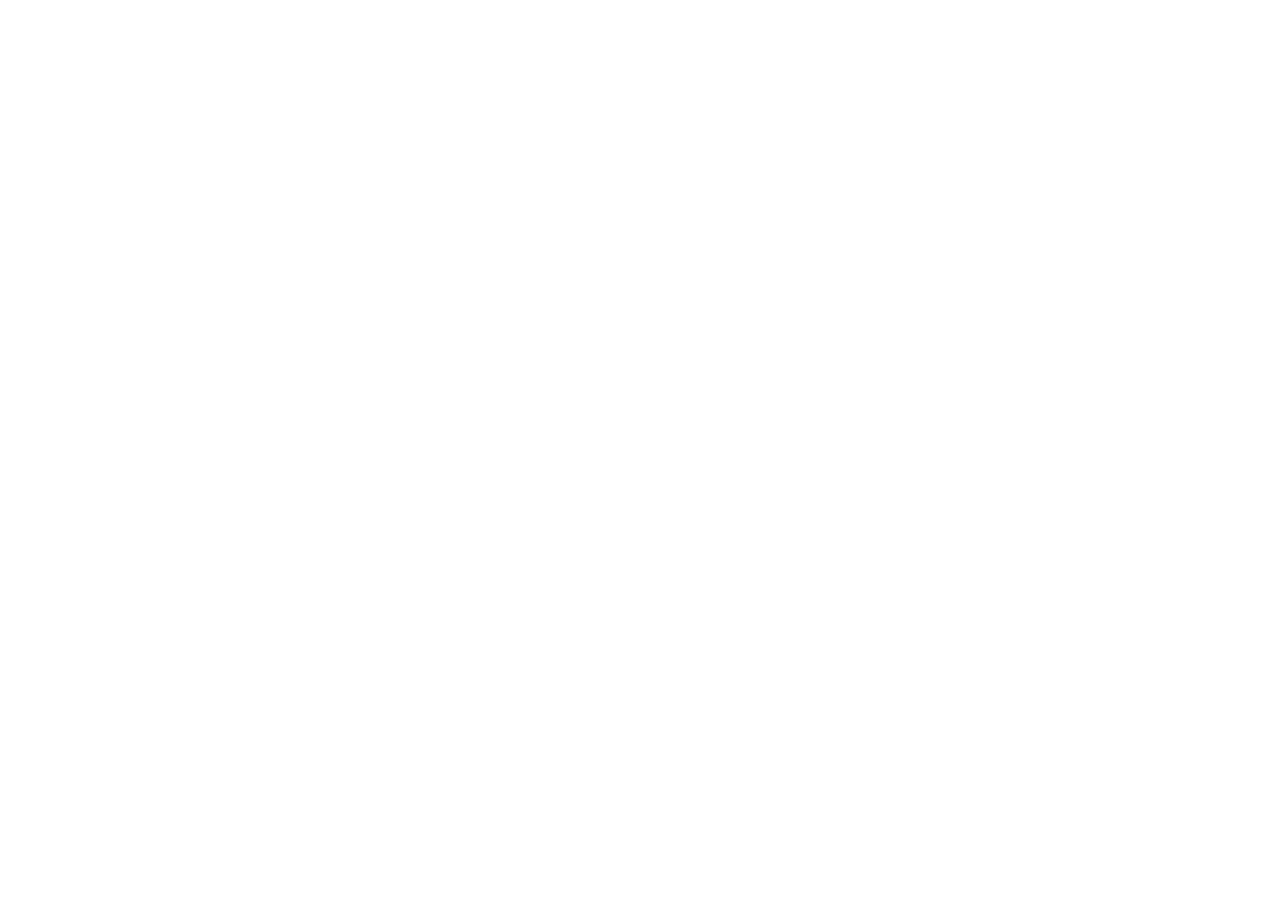
==== index.html @ 26662614 "custom upload MVP" ====
<html>
<head>
  <meta charset="utf-8">
  <meta name="viewport" content="width=device-width, initial-scale=1.0">
  <title>cubism</title>

  <!-- third party -->
  <link rel="stylesheet" href="css/croppie.css" />
  <script defer src="js/croppie.js"></script>
  <script defer src="js/three.js"></script>

  <link rel="stylesheet" href="css/style.css" />
  <script defer src="js/texture.js"></script>
  <script defer src="js/color.js"></script>
  <script defer src="js/settings.js"></script>
  <script defer src="js/motion.js"></script>
  <script defer src="js/customize.js"></script>
  <script defer src="js/block.js"></script>
  <script defer src="js/app.js"></script>
</head>
<body>
  <div id="tab-container">
    <div id="tab">
      options and info
    </div>
  </div>

  <div id="modal" class="hidden">
    <div id="modal-body">
      <div>
        <p>
          click and drag to make cubes
        </p>
        <p>
          right click to delete the highlighted cube
        </p>

        <p>
          <button id="upload-button">upload custom image</button>
          <button id="upload-confirm" class="hidden">confirm custom image</button>
          <input id="upload-input" type="file" style="display: none;" />
        </p>

        <p>
          <img id="upload-preview" />
        </p>
      </div>

      <div>
        <p>
          <button id="modal-close">close</button>
        </p>

        <p id="social">
          made by
          <a href="https://twitter.com/mpaulweeks">@mpaulweeks</a>
        </p>
      </div>
    </div>
  </div>

  <!-- canvas created via three.js -->
</body>
</html>
---- css/croppie.css ----
.croppie-container {
    width: 100%;
    height: 100%;
}

.croppie-container .cr-image {
    z-index: -1;
    position: absolute;
    top: 0;
    left: 0;
    transform-origin: 0 0;
    max-height: none;
    max-width: none;
}

.croppie-container .cr-boundary {
    position: relative;
    overflow: hidden;
    margin: 0 auto;
    z-index: 1;
    width: 100%;
    height: 100%;
}

.croppie-container .cr-viewport,
.croppie-container .cr-resizer {
    position: absolute;
    border: 2px solid #fff;
    margin: auto;
    top: 0;
    bottom: 0;
    right: 0;
    left: 0;
    box-shadow: 0 0 2000px 2000px rgba(0, 0, 0, 0.5);
    z-index: 0;
}

.croppie-container .cr-resizer {
  z-index: 2;
  box-shadow: none;
  pointer-events: none;
}

.croppie-container .cr-resizer-vertical,
.croppie-container .cr-resizer-horisontal {
  position: absolute;
  pointer-events: all;
}

.croppie-container .cr-resizer-vertical::after,
.croppie-container .cr-resizer-horisontal::after {
    display: block;
    position: absolute;
    box-sizing: border-box;
    border: 1px solid black;
    background: #fff;
    width: 10px;
    height: 10px;
    content: '';
}

.croppie-container .cr-resizer-vertical {
  bottom: -5px;
  cursor: row-resize;
  width: 100%;
  height: 10px;
}

.croppie-container .cr-resizer-vertical::after {
    left: 50%;
    margin-left: -5px;
}

.croppie-container .cr-resizer-horisontal {
  right: -5px;
  cursor: col-resize;
  width: 10px;
  height: 100%;
}

.croppie-container .cr-resizer-horisontal::after {
    top: 50%;
    margin-top: -5px;
}

.croppie-container .cr-original-image {
    display: none;
}

.croppie-container .cr-vp-circle {
    border-radius: 50%;
}

.croppie-container .cr-overlay {
    z-index: 1;
    position: absolute;
    cursor: move;
    touch-action: none;
}

.croppie-container .cr-slider-wrap {
    width: 75%;
    margin: 15px auto;
    text-align: center;
}

.croppie-result {
    position: relative;
    overflow: hidden;
}

.croppie-result img {
    position: absolute;
}

.croppie-container .cr-image,
.croppie-container .cr-overlay,
.croppie-container .cr-viewport {
    -webkit-transform: translateZ(0);
    -moz-transform: translateZ(0);
    -ms-transform: translateZ(0);
    transform: translateZ(0);
}

/*************************************/
/***** STYLING RANGE INPUT ***********/
/*************************************/
/*http://brennaobrien.com/blog/2014/05/style-input-type-range-in-every-browser.html */
/*************************************/

.cr-slider {
    -webkit-appearance: none;
/*removes default webkit styles*/
	/*border: 1px solid white; *//*fix for FF unable to apply focus style bug */
    width: 300px;
/*required for proper track sizing in FF*/
    max-width: 100%;
    padding-top: 8px;
    padding-bottom: 8px;
    background-color: transparent;
}

.cr-slider::-webkit-slider-runnable-track {
    width: 100%;
    height: 3px;
    background: rgba(0, 0, 0, 0.5);
    border: 0;
    border-radius: 3px;
}

.cr-slider::-webkit-slider-thumb {
    -webkit-appearance: none;
    border: none;
    height: 16px;
    width: 16px;
    border-radius: 50%;
    background: #ddd;
    margin-top: -6px;
}

.cr-slider:focus {
    outline: none;
}
/*
.cr-slider:focus::-webkit-slider-runnable-track {
background: #ccc;
}
*/

.cr-slider::-moz-range-track {
    width: 100%;
    height: 3px;
    background: rgba(0, 0, 0, 0.5);
    border: 0;
    border-radius: 3px;
}

.cr-slider::-moz-range-thumb {
    border: none;
    height: 16px;
    width: 16px;
    border-radius: 50%;
    background: #ddd;
    margin-top: -6px;
}

/*hide the outline behind the border*/
.cr-slider:-moz-focusring {
    outline: 1px solid white;
    outline-offset: -1px;
}

.cr-slider::-ms-track {
    width: 100%;
    height: 5px;
    background: transparent;
/*remove bg colour from the track, we'll use ms-fill-lower and ms-fill-upper instead */
	border-color: transparent;/*leave room for the larger thumb to overflow with a transparent border */
	border-width: 6px 0;
	color: transparent;/*remove default tick marks*/
}
.cr-slider::-ms-fill-lower {
	background: rgba(0, 0, 0, 0.5);
	border-radius: 10px;
}
.cr-slider::-ms-fill-upper {
	background: rgba(0, 0, 0, 0.5);
	border-radius: 10px;
}
.cr-slider::-ms-thumb {
	border: none;
	height: 16px;
	width: 16px;
	border-radius: 50%;
	background: #ddd;
	margin-top:1px;
}
.cr-slider:focus::-ms-fill-lower {
	background: rgba(0, 0, 0, 0.5);
}
.cr-slider:focus::-ms-fill-upper {
	background: rgba(0, 0, 0, 0.5);
}
/*******************************************/

/***********************************/
/* Rotation Tools */
/***********************************/
.cr-rotate-controls {
	position: absolute;
	bottom: 5px;
	left: 5px;
	z-index: 1;
}
.cr-rotate-controls button {
	border: 0;
	background: none;
}
.cr-rotate-controls i:before {
	display: inline-block;
	font-style: normal;
	font-weight: 900;
	font-size: 22px;
}
.cr-rotate-l i:before {
	content: '↺';
}
.cr-rotate-r i:before {
	content: '↻';
}
---- css/style.css ----
html {
  font-size: 18px;
}
body {
  margin: 0;
  --tab-height: 50px;
  --blue: #91D2FA;
}
canvas {
  width: 100%;
  height: 100%;
}
button {
  font-size: 1rem;
  border: 1px solid white;
  cursor: pointer;
  color: white;
  background-color: black;
}
button:hover {
  color: black;
  background-color: var(--blue);
  cursor: pointer;
}

#tab-container {
  position: fixed;
  width: var(--tab-height);
  height: var(--tab-height);
  top: 0px;
  right: 0px;
  /*border: 1px solid pink;*/
}

#tab {
  cursor: pointer;

  position: fixed;
  height: var(--tab-height);
  line-height: var(--tab-height);
  padding: 0px 20px;
  top: calc(0px - var(--tab-height));
  right: 0px;

  color: white;
  background-color: #202020;
  border: 2px solid white;
  border-radius: 0px 0px 0px 10px;
  border-top-width: 0px;
  border-right-width: 0px;
  box-sizing: border-box;

  transition-property: top;
  transition-delay: 0.5s;
  transition-duration: 0.5s;
  transition-timing-function: ease-in-out;

  animation-name: peek;
  animation-delay: 0s;
  animation-duration: 3s;
  animation-timing-function: linear;
}

#tab-container:hover #tab {
  top: 0px;
  transition-delay: 0s;
}

@keyframes peek {
  0% {
    top: 0px;
  }
  80% {
    top: 0px;
  }
  100% {
    top: calc(0px - var(--tab-height));
  }
}

#modal {
  position: fixed;
  width: 90%;
  height: 90%;
  top: 50%;
  left: 50%;
  transform: translate(-50%, -50%);

  font-size: 1rem;
  color: white;
  background-color: rgba(128, 128, 128, 0.2);

  border: 2px solid white;
  border-radius: 20px;
  box-sizing: content-box;

  transition-property: top;
  transition-delay: 0s;
  transition-duration: 0.5s;
  transition-timing-function: ease-in-out;
}
#modal.hidden {
  top: -100%;
}
#modal-body {
  display: flex;
  flex-direction: column;
  justify-content: space-between;
  align-items: center;
  height: 100%;
}
#modal-body > div {
  display: flex;
  flex-direction: column;
  justify-content: center;
  align-items: center;
}

#upload-button.hidden,
#upload-confirm.hidden {
  display: none;
}

.croppie-container {
  /*override*/
  width: auto;
  height: auto;
}

#social a {
  color: var(--blue);
}
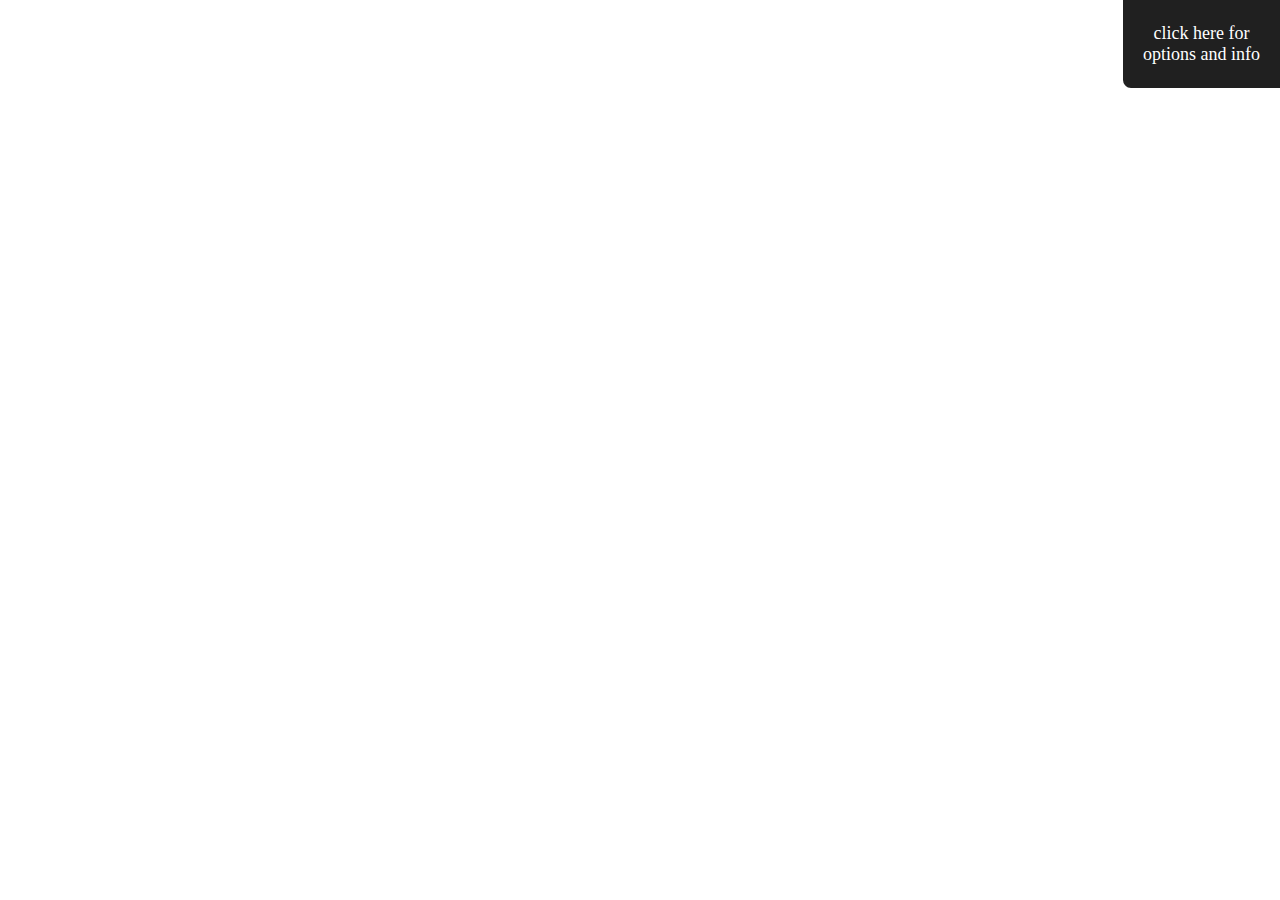
==== commit 929fad34: "add fullscreen, corner is always visible unless fullscreen" ====
--- a/index.html
+++ b/index.html
@@ -2,15 +2,24 @@
 <head>
   <meta charset="utf-8">
   <meta name="viewport" content="width=device-width, initial-scale=1.0">
+
+  <!-- display meta -->
   <title>cubism</title>
+  <link rel="shortcut icon" href="preview.gif" />
+  <meta property="og:type" content="website" />
+  <meta property="og:title" content="cubism" />
+  <meta property="og:url" content="https://mpaulweeks.github.io/cubism" />
+  <meta property="og:image" content="https://mpaulweeks.github.io/cubism/preview.gif" />
 
   <!-- third party -->
   <link rel="stylesheet" href="css/croppie.css" />
   <script defer src="js/croppie.js"></script>
   <script defer src="js/three.js"></script>
 
+  <!-- custom styles and scripts -->
   <link rel="stylesheet" href="css/style.css" />
   <script defer src="js/texture.js"></script>
+  <script defer src="js/cubeSettings.js"></script>
   <script defer src="js/color.js"></script>
   <script defer src="js/settings.js"></script>
   <script defer src="js/motion.js"></script>
@@ -20,44 +29,104 @@
 </head>
 <body>
   <div id="tab-container">
-    <div id="tab">
+    <div id="tab" class="always-show">
+      click here for
+      <br/>
       options and info
     </div>
   </div>
 
+  <!-- modal for customizing -->
   <div id="modal" class="hidden">
-    <div id="modal-body">
-      <div>
-        <p>
-          click and drag to make cubes
-        </p>
-        <p>
-          right click to delete the highlighted cube
-        </p>
+    <div id="modal-frame">
+      <div id="modal-customize" class="modal-body">
+        <div>
+          <div class="row">
+            click and drag to make cubes
+            <br/>
+            right click to delete the highlighted cube
+          </div>
+        </div>
 
-        <p>
-          <button id="upload-button">upload custom image</button>
-          <button id="upload-confirm" class="hidden">confirm custom image</button>
-          <input id="upload-input" type="file" style="display: none;" />
-        </p>
+        <div class="row columns">
+          <div>
+            <div class="row header">
+              set cube size
+            </div>
+            <div class="row">
+              <label> width </label>
+              <input id="settings-x" type="text" />
+            </div>
+            <div class="row">
+              <label> height </label>
+              <input id="settings-y" type="text" />
+            </div>
+            <div class="row">
+              <label> depth </label>
+              <input id="settings-z" type="text" />
+            </div>
+          </div>
+          <div>
+            <div class="row header">
+              change the image
+            </div>
+            <div class="row">
+              <img id="texture-preview" />
+            </div>
+            <div class="row">
+              <button id="upload-button">upload custom image</button>
+            </div>
+          </div>
+          <div>
+            <div class="row header">
+              actions
+            </div>
+            <div class="row">
+              <button id="fullscreen">go fullscreen</button>
+            </div>
+            <div class="row">
+              <button id="clear-button">clear all current cubes</button>
+            </div>
+          </div>
+        </div>
 
-        <p>
-          <img id="upload-preview" />
-        </p>
+        <div>
+          <div class="row" id="social">
+            made by
+            <a href="https://twitter.com/mpaulweeks">@mpaulweeks</a>
+          </div>
+        </div>
       </div>
+      <div id="modal-upload" class="modal-body hidden">
+        <div>
+          <div class="row">
+            customize your image
+            <br/>
+            it must fit in a square
+          </div>
+        </div>
 
-      <div>
-        <p>
-          <button id="modal-close">close</button>
-        </p>
+        <div>
+          <div class="row">
+            <img id="upload-preview" />
+          </div>
+        </div>
 
-        <p id="social">
-          made by
-          <a href="https://twitter.com/mpaulweeks">@mpaulweeks</a>
-        </p>
+        <div>
+          <div class="row">
+            <button id="upload-confirm">confirm custom image</button>
+          </div>
+          <div class="row">
+            <button id="modal-upload-cancel">cancel</button>
+          </div>
+        </div>
       </div>
+      <div id="modal-exit"> X </div>
     </div>
   </div>
+
+  <!-- always hidden -->
+  <input id="upload-input" type="file" style="display: none;" />
 
   <!-- canvas created via three.js -->
 </body>
--- a/css/style.css
+++ b/css/style.css
@@ -4,8 +4,13 @@
 }
 body {
   margin: 0;
-  --tab-height: 50px;
+  --tab-height: calc(5rem);
   --blue: #91D2FA;
+  --foreground: white;
+  --background-tab: #202020;
+  --background-modal: rgba(128, 128, 128, 0.2);
+
+  color: var(--foreground);
 }
 canvas {
   width: 100%;
@@ -13,24 +18,42 @@
 }
 button {
   font-size: 1rem;
-  border: 1px solid white;
+  padding: 0.5rem;
+  border: 1px solid var(--foreground);
+  border-radius: 0.3rem;
   cursor: pointer;
-  color: white;
+  color: var(--foreground);
   background-color: black;
 }
-button:hover {
+button:hover,
+#modal-exit:hover {
   color: black;
   background-color: var(--blue);
   cursor: pointer;
 }
+label {
+  display: inline-block;
+  width: 3rem;
+  text-align: right;
+}
+input {
+  font-size: 1rem;
+  padding: 0.2rem;
+  width: 3rem;
+  text-align: center;
+}
+.header {
+  text-decoration: underline;
+}
 
 #tab-container {
+  z-index: 1;
   position: fixed;
   width: var(--tab-height);
   height: var(--tab-height);
   top: 0px;
   right: 0px;
-  /*border: 1px solid pink;*/
+  /*border: 10px solid pink;*/
 }
 
 #tab {
@@ -38,62 +61,42 @@
 
   position: fixed;
   height: var(--tab-height);
-  line-height: var(--tab-height);
   padding: 0px 20px;
   top: calc(0px - var(--tab-height));
   right: 0px;
 
-  color: white;
-  background-color: #202020;
-  border: 2px solid white;
+  color: var(--foreground);
+  background-color: var(--background-tab);
+  border: 2px solid var(--foreground);
   border-radius: 0px 0px 0px 10px;
   border-top-width: 0px;
   border-right-width: 0px;
   box-sizing: border-box;
 
+  display: flex;
+  flex-direction: column;
+  justify-content: center;
+  align-items: center;
+  text-align: center;
+
   transition-property: top;
-  transition-delay: 0.5s;
+  transition-delay: 0s;
   transition-duration: 0.5s;
   transition-timing-function: ease-in-out;
-
-  animation-name: peek;
-  animation-delay: 0s;
-  animation-duration: 3s;
-  animation-timing-function: linear;
 }
 
-#tab-container:hover #tab {
+#tab-container:hover #tab,
+#tab.always-show {
   top: 0px;
-  transition-delay: 0s;
-}
-
-@keyframes peek {
-  0% {
-    top: 0px;
-  }
-  80% {
-    top: 0px;
-  }
-  100% {
-    top: calc(0px - var(--tab-height));
-  }
 }
 
 #modal {
+  z-index: 2;
   position: fixed;
-  width: 90%;
-  height: 90%;
-  top: 50%;
-  left: 50%;
-  transform: translate(-50%, -50%);
-
-  font-size: 1rem;
-  color: white;
-  background-color: rgba(128, 128, 128, 0.2);
-
-  border: 2px solid white;
-  border-radius: 20px;
-  box-sizing: content-box;
+  width: 100%;
+  height: 100%;
+  top: 0%;
+  left: 0%;
 
   transition-property: top;
   transition-delay: 0s;
@@ -101,20 +104,69 @@
   transition-timing-function: ease-in-out;
 }
 #modal.hidden {
-  top: -100%;
+  top: -150%;
 }
-#modal-body {
+#modal div.hidden {
+  display: none;
+}
+#modal-frame {
+  position: relative;
+  height: calc(100% - 50px);
+  margin: 25px;
+
+  text-align: center;
+  font-size: 1rem;
+  background-color: var(--background-modal);
+
+  border: 2px solid var(--foreground);
+  border-radius: 1rem 0rem 1rem 1rem;
+  box-sizing: content-box;
+}
+#modal-exit {
+  position: absolute;
+  top: -2px;
+  right: -2px;
+
+  width: 2rem;
+  height: 2rem;
+  box-sizing: border-box;
+
+  display: flex;
+  flex-direction: column;
+  justify-content: center;
+  align-items: center;
+
+  background: var(--background-modal);
+  border: 2px solid var(--foreground);
+}
+.modal-body {
   display: flex;
   flex-direction: column;
   justify-content: space-between;
   align-items: center;
-  height: 100%;
 }
-#modal-body > div {
+
+div.row {
+  width: 100%;
+  margin: 1rem;
+}
+div.columns {
   display: flex;
-  flex-direction: column;
-  justify-content: center;
-  align-items: center;
+  flex-direction: row;
+  justify-content: space-around;
+  align-items: flex-start;
+}
+div.columns > div {
+  width: 30%;
+}
+
+#texture-preview {
+  height: 40%;
+  width: auto;
+  padding: 10%;
+  border: 1px solid var(--foreground);
+  border-radius: 0.5rem;
+  background-color: rgba(128, 128, 128, 0.4);
 }
 
 #upload-button.hidden,
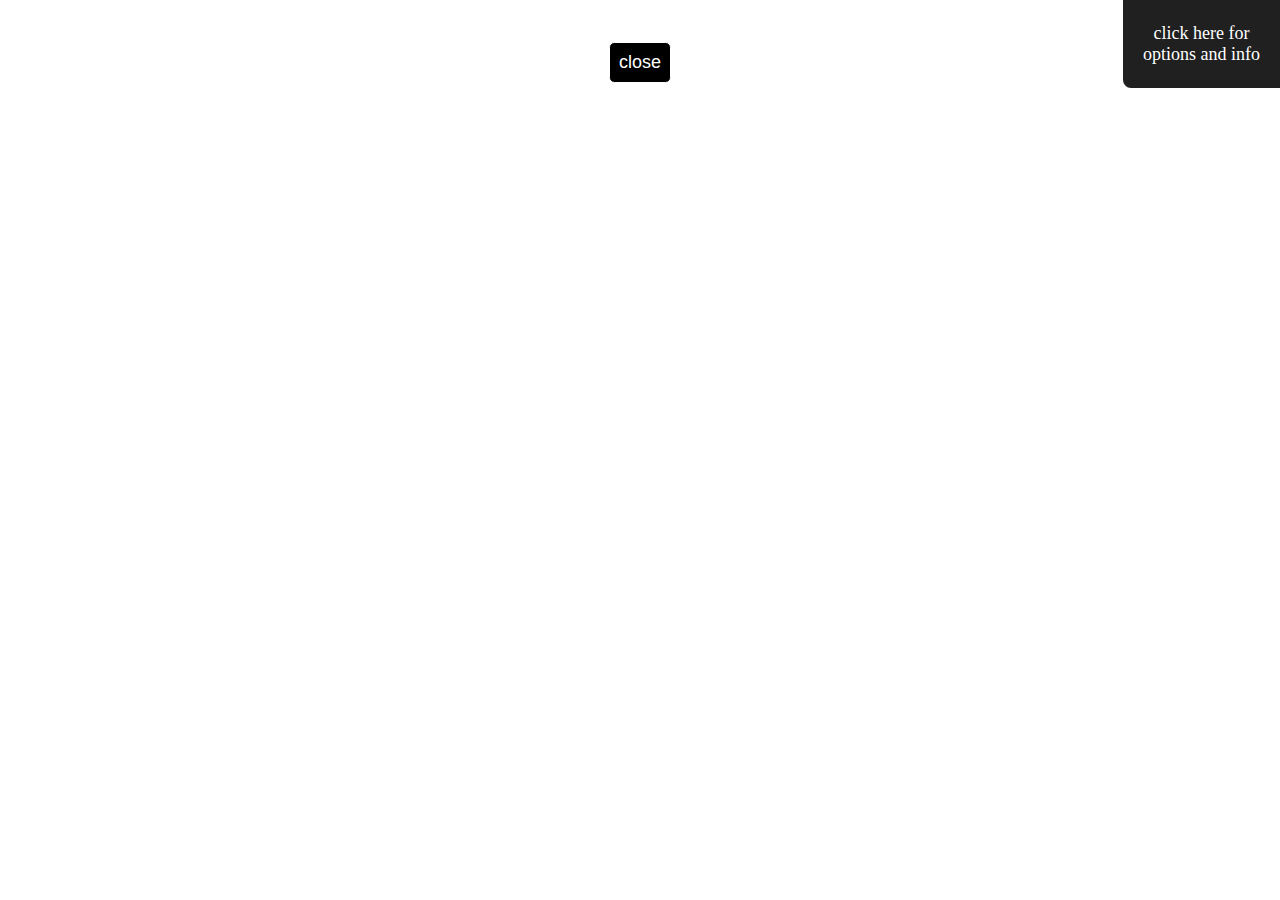
==== commit ce1607ec: "bust cache" ====
--- a/index.html
+++ b/index.html
@@ -17,15 +17,16 @@
   <script defer src="js/three.js"></script>
 
   <!-- custom styles and scripts -->
-  <link rel="stylesheet" href="css/style.css" />
-  <script defer src="js/texture.js"></script>
-  <script defer src="js/cubeSettings.js"></script>
-  <script defer src="js/color.js"></script>
-  <script defer src="js/settings.js"></script>
-  <script defer src="js/motion.js"></script>
-  <script defer src="js/customize.js"></script>
-  <script defer src="js/block.js"></script>
-  <script defer src="js/app.js"></script>
+  <link rel="stylesheet" href="css/style.css?v=20180114" />
+  <script defer src="js/texture.js?v=20180114"></script>
+  <script defer src="js/cubeSettings.js?v=20180114"></script>
+  <script defer src="js/color.js?v=20180114"></script>
+  <script defer src="js/settings.js?v=20180114"></script>
+  <script defer src="js/motion.js?v=20180114"></script>
+  <script defer src="js/customize.js?v=20180114"></script>
+  <script defer src="js/block.js?v=20180114"></script>
+  <script defer src="js/presets.js?v=20180114"></script>
+  <script defer src="js/app.js?v=20180114"></script>
 </head>
 <body>
   <div id="tab-container">
@@ -38,13 +39,13 @@
 
   <!-- modal for customizing -->
   <div id="modal" class="hidden">
-    <div id="modal-frame">
+    <div class="modal-frame">
       <div id="modal-customize" class="modal-body">
         <div>
-          <div class="row">
+          <div class="row bold">
             click and drag to make cubes
             <br/>
-            right click to delete the highlighted cube
+            right click a cube to delete it
           </div>
         </div>
 
@@ -65,6 +66,24 @@
               <label> depth </label>
               <input id="settings-z" type="text" />
             </div>
+            <div class="row header">
+              misc actions
+            </div>
+
+            <!-- fullscreen toggle -->
+            <div id="fullscreen-on">
+              <div class="row">
+                <button id="fullscreen-on-button">enter fullscreen</button>
+              </div>
+              <div class="row">
+                this will autohide the top-right corner tab
+              </div>
+            </div>
+            <div id="fullscreen-off" class="hidden">
+              <div class="row">
+                <button id="fullscreen-off-button">exit fullscreen</button>
+              </div>
+            </div>
           </div>
           <div>
             <div class="row header">
@@ -77,15 +96,12 @@
               <button id="upload-button">upload custom image</button>
             </div>
           </div>
-          <div>
+          <div id="presets">
             <div class="row header">
-              actions
+              load presets
             </div>
             <div class="row">
-              <button id="fullscreen">go fullscreen</button>
-            </div>
-            <div class="row">
-              <button id="clear-button">clear all current cubes</button>
+              this will delete any existing cubes
             </div>
           </div>
         </div>
@@ -117,11 +133,27 @@
             <button id="upload-confirm">confirm custom image</button>
           </div>
           <div class="row">
-            <button id="modal-upload-cancel">cancel</button>
+            <button id="modal-upload-cancel">cancel upload</button>
           </div>
         </div>
       </div>
       <div id="modal-exit"> X </div>
+    </div>
+  </div>
+
+  <div id="modal-mobile">
+    <div class="modal-frame">
+      <div class="modal-body">
+        <div>
+          drag to paint cubes
+        </div>
+        <div>
+          press and hold for preset
+        </div>
+        <div>
+          <button id="modal-mobile-close">close</button>
+        </div>
+      </div>
     </div>
   </div>
 
--- a/css/style.css
+++ b/css/style.css
@@ -8,7 +8,8 @@
   --blue: #91D2FA;
   --foreground: white;
   --background-tab: #202020;
-  --background-modal: rgba(128, 128, 128, 0.2);
+  --background-modal: rgba(50, 50, 50, 0.5);
+  --background-button: black;
 
   color: var(--foreground);
 }
@@ -23,11 +24,11 @@
   border-radius: 0.3rem;
   cursor: pointer;
   color: var(--foreground);
-  background-color: black;
+  background-color: var(--background-button);
 }
 button:hover,
 #modal-exit:hover {
-  color: black;
+  color: var(--background-button);
   background-color: var(--blue);
   cursor: pointer;
 }
@@ -42,15 +43,24 @@
   width: 3rem;
   text-align: center;
 }
+.bold,
 .header {
+  font-size: 1.2rem;
+  font-weight: bold;
+}
+.row.header {
+  margin-top: 2rem;
   text-decoration: underline;
+}
+.row.header:first-child{
+  margin-top: 1rem;
 }
 
 #tab-container {
   z-index: 1;
   position: fixed;
-  width: var(--tab-height);
-  height: var(--tab-height);
+  width: calc(20px + 2 * var(--tab-height));
+  height: calc(20px + 1 * var(--tab-height));
   top: 0px;
   right: 0px;
   /*border: 10px solid pink;*/
@@ -136,7 +146,7 @@
   justify-content: center;
   align-items: center;
 
-  background: var(--background-modal);
+  background: var(--background-button);
   border: 2px solid var(--foreground);
 }
 .modal-body {
@@ -183,3 +193,10 @@
 #social a {
   color: var(--blue);
 }
+
+@media (max-width: 400px){
+  #tab-container,
+  #modal {
+    display: none;
+  }
+}
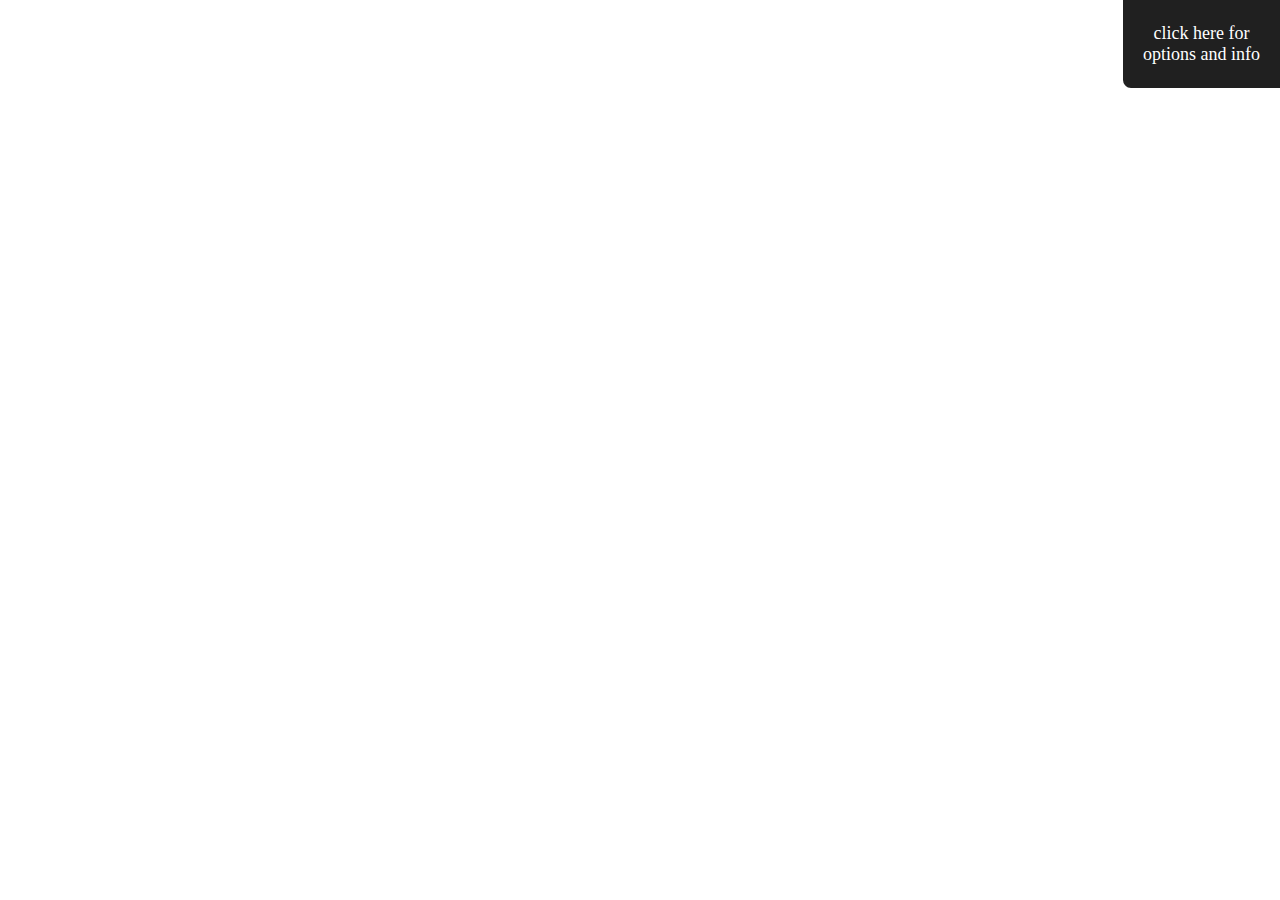
==== commit ade57240: "rotation settings" ====
--- a/index.html
+++ b/index.html
@@ -56,16 +56,34 @@
             </div>
             <div class="row">
               <label> width </label>
-              <input id="settings-x" type="text" />
+              <input id="settings-size-x" type="text" />
             </div>
             <div class="row">
               <label> height </label>
-              <input id="settings-y" type="text" />
+              <input id="settings-size-y" type="text" />
             </div>
             <div class="row">
               <label> depth </label>
-              <input id="settings-z" type="text" />
+              <input id="settings-size-z" type="text" />
             </div>
+
+            <div class="row header">
+              set cube rotation
+            </div>
+            <div class="row">
+              <label> pitch </label>
+              <input id="settings-rotation-x" type="text" />
+            </div>
+            <div class="row">
+              <label> yaw </label>
+              <input id="settings-rotation-y" type="text" />
+            </div>
+            <div class="row">
+              <label> roll </label>
+              <input id="settings-rotation-z" type="text" />
+            </div>
+
+
             <div class="row header">
               misc actions
             </div>
--- a/css/style.css
+++ b/css/style.css
@@ -34,14 +34,17 @@
 }
 label {
   display: inline-block;
-  width: 3rem;
+  width: 4rem;
   text-align: right;
 }
 input {
   font-size: 1rem;
   padding: 0.2rem;
-  width: 3rem;
+  width: 4rem;
   text-align: center;
+}
+.hidden {
+  display: none;
 }
 .bold,
 .header {
@@ -107,6 +110,7 @@
   height: 100%;
   top: 0%;
   left: 0%;
+  display: block;
 
   transition-property: top;
   transition-delay: 0s;
@@ -119,7 +123,26 @@
 #modal div.hidden {
   display: none;
 }
-#modal-frame {
+
+#modal-mobile {
+  z-index: 2;
+  position: fixed;
+  width: 100%;
+  height: 40%;
+  bottom: 0%;
+  left: 0%;
+  display: none;
+
+  transition-property: bottom;
+  transition-delay: 0s;
+  transition-duration: 0.5s;
+  transition-timing-function: ease-in-out;
+}
+#modal-mobile.hidden {
+  bottom: 100%;
+}
+
+.modal-frame {
   position: relative;
   height: calc(100% - 50px);
   margin: 25px;
@@ -132,6 +155,10 @@
   border-radius: 1rem 0rem 1rem 1rem;
   box-sizing: content-box;
 }
+#modal-mobile .modal-frame {
+  border-radius: 1rem;
+}
+
 #modal-exit {
   position: absolute;
   top: -2px;
@@ -154,6 +181,10 @@
   flex-direction: column;
   justify-content: space-between;
   align-items: center;
+  height: 100%;
+}
+#modal-mobile .modal-body {
+  justify-content: space-around;
 }
 
 div.row {
@@ -199,4 +230,7 @@
   #modal {
     display: none;
   }
-}
+
+  #modal-mobile {
+    display: block;
+}
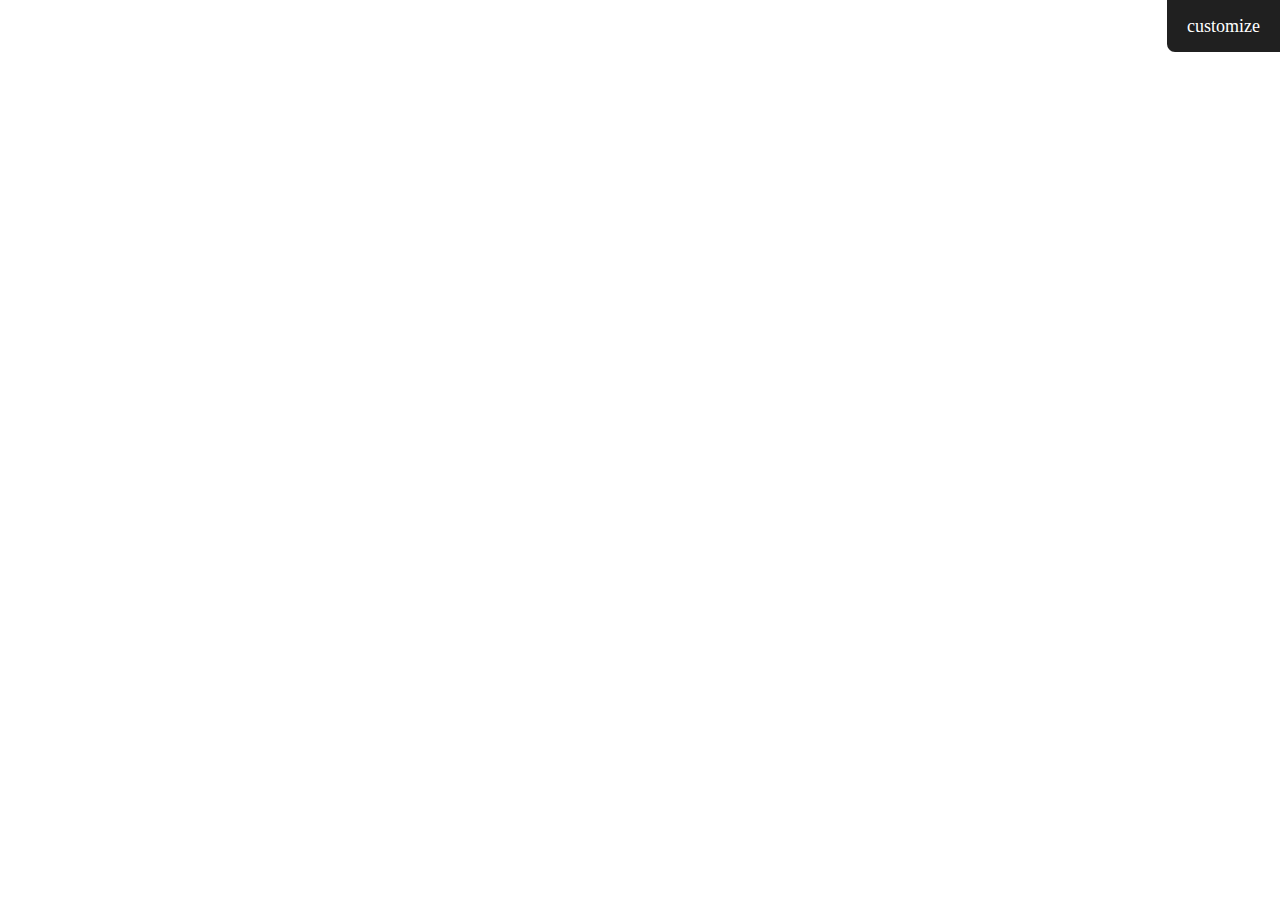
==== commit aed0f12d: "move current image to upload screen, clean up menu" ====
--- a/index.html
+++ b/index.html
@@ -31,9 +31,7 @@
 <body>
   <div id="tab-container">
     <div id="tab" class="always-show">
-      click here for
-      <br/>
-      options and info
+      customize
     </div>
   </div>
 
@@ -42,7 +40,10 @@
     <div class="modal-frame">
       <div id="modal-customize" class="modal-body">
         <div>
-          <div class="row bold">
+          <div class="row bold header">
+            cubism
+          </div>
+          <div class="row">
             click and drag to make cubes
             <br/>
             right click a cube to delete it
@@ -82,10 +83,23 @@
               <label> roll </label>
               <input id="settings-rotation-z" type="text" />
             </div>
-
-
+          </div>
+          <div id="presets">
+            <div class="row header">
+              load presets
+            </div>
+            <div class="row">
+              this will delete any existing cubes
+            </div>
+          </div>
+          <div>
             <div class="row header">
               misc actions
+            </div>
+
+            <!-- enter image submenu -->
+            <div class="row">
+              <button id="upload-button">upload custom image</button>
             </div>
 
             <!-- fullscreen toggle -->
@@ -103,25 +117,6 @@
               </div>
             </div>
           </div>
-          <div>
-            <div class="row header">
-              change the image
-            </div>
-            <div class="row">
-              <img id="texture-preview" />
-            </div>
-            <div class="row">
-              <button id="upload-button">upload custom image</button>
-            </div>
-          </div>
-          <div id="presets">
-            <div class="row header">
-              load presets
-            </div>
-            <div class="row">
-              this will delete any existing cubes
-            </div>
-          </div>
         </div>
 
         <div>
@@ -132,27 +127,32 @@
         </div>
       </div>
       <div id="modal-upload" class="modal-body hidden">
-        <div>
-          <div class="row">
-            customize your image
-            <br/>
-            it must fit in a square
+        <div class="row columns">
+          <div>
+            <div class="row header">
+              current image
+            </div>
+            <div class="row">
+              <img id="texture-preview" />
+            </div>
+          </div>
+          <div>
+            <div class="row header">
+              customize your image
+            </div>
+            <div class="row">
+              <img id="upload-preview" />
+            </div>
+            <div class="row">
+              it must fit in a square
+            </div>
+            <div class="row">
+              <button id="upload-confirm">confirm custom image</button>
+            </div>
           </div>
         </div>
-
-        <div>
-          <div class="row">
-            <img id="upload-preview" />
-          </div>
-        </div>
-
-        <div>
-          <div class="row">
-            <button id="upload-confirm">confirm custom image</button>
-          </div>
-          <div class="row">
-            <button id="modal-upload-cancel">cancel upload</button>
-          </div>
+        <div class="row">
+          <button id="modal-upload-cancel">cancel upload</button>
         </div>
       </div>
       <div id="modal-exit"> X </div>
--- a/css/style.css
+++ b/css/style.css
@@ -4,7 +4,7 @@
 }
 body {
   margin: 0;
-  --tab-height: calc(5rem);
+  --tab-height: calc(3rem);
   --blue: #91D2FA;
   --foreground: white;
   --background-tab: #202020;
@@ -202,9 +202,9 @@
 }
 
 #texture-preview {
-  height: 40%;
+  height: 40vh;
   width: auto;
-  padding: 10%;
+  padding: 5vh;
   border: 1px solid var(--foreground);
   border-radius: 0.5rem;
   background-color: rgba(128, 128, 128, 0.4);
